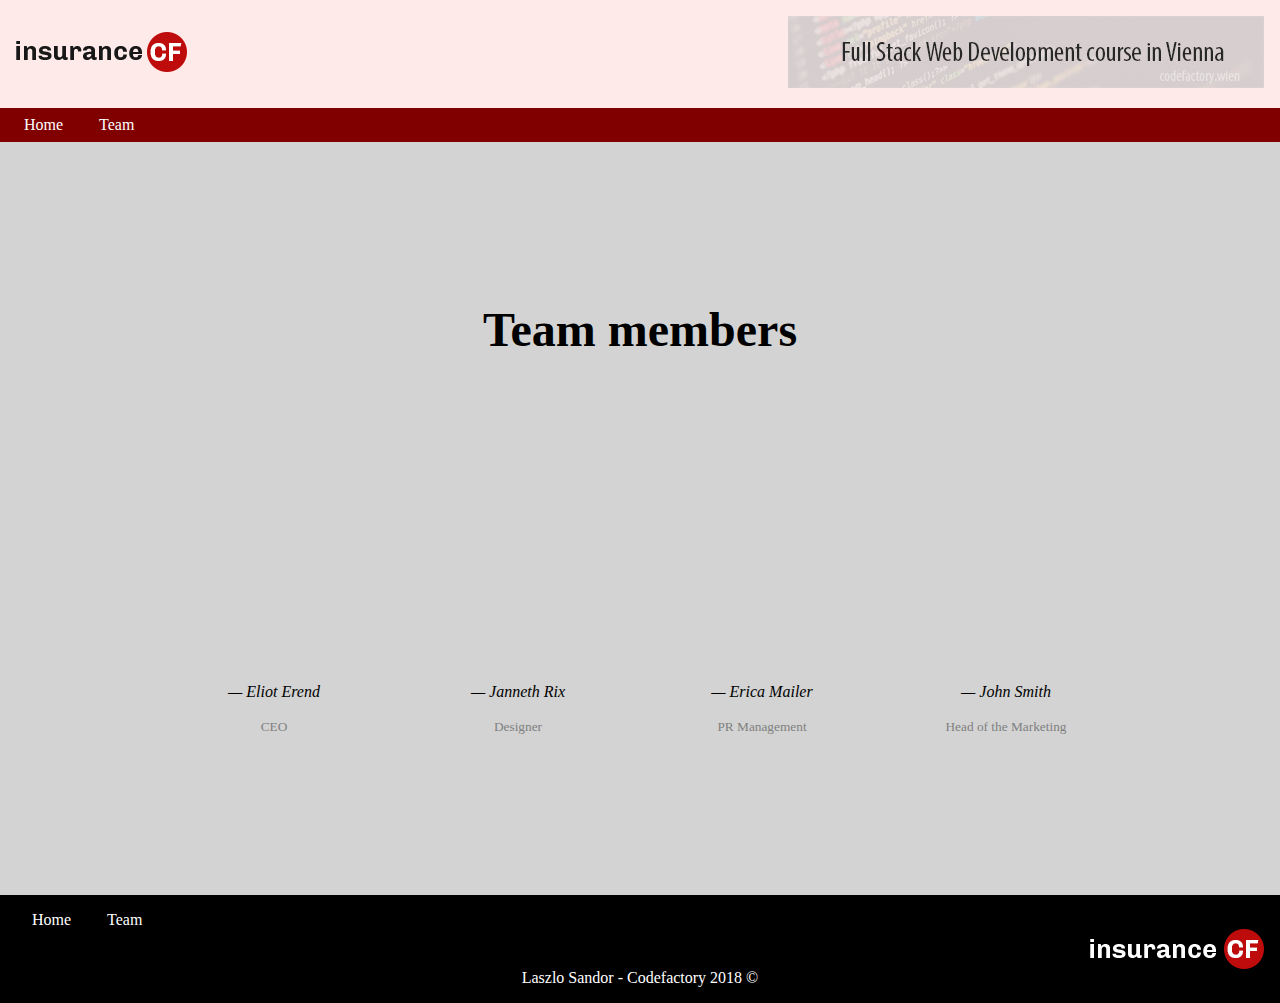
==== team.html @ f218b5af "adding team.html + js + media-query" ====
<!DOCTYPE html>
<html lang="en">
<head>
    <meta charset="UTF-8">
    <meta name="viewport" content="width=device-width, initial-scale=1.0">
    <meta http-equiv="X-UA-Compatible" content="ie=edge">
    <title>Document</title>
    <link rel="stylesheet" href="./assets/css/main.css">
</head>
<body>

    <header>
        <nav class="navbar">
            <div class="navbar-top">
                <a href="./index.html"><img src="./img/logo.png" alt="logo"></a>
                <a href="https://www.codefactory.wien"><img src="/img/banner.png" alt="banner"></a>
            </div>
            <ul class="list">
                <li class="list-item"><a href="./index.html">Home</a></li>
                <li class="list-item"><a href="./team.html">Team</a></li>
            </ul>
        </nav>
    </header>

    <section class="team">
        <h1>Team members</h1>
        <div class="member">
            <div class="avatar">

            </div>
            <p>&mdash; Eliot Erend</p>
            <small>CEO</small>
        </div>
        <div class="member">
            <div class="avatar">

            </div>
            <p>&mdash; Janneth Rix</p>
            <small>Designer</small>
        </div>
        <div class="member">
            <div class="avatar">

            </div>
            <p>&mdash; Erica Mailer</p>
            <small>PR Management</small>
        </div>
        <div class="member">
            <div class="avatar">

            </div>
            <p>&mdash; John Smith</p>
            <small>Head of the Marketing</small>
        </div>
    </section>

    <footer>
        <ul class="list">
            <li class="list-item"><a href="./index.html">Home</a></li>
            <li class="list-item"><a href="./team.html">Team</a></li>
        </ul>

        <img src="/img/logo-inv.png" alt="logo-inverted">
        <p>Laszlo Sandor - Codefactory 2018 &copy;</p>
    </footer>

    
</body>
</html>
---- assets/css/main.css ----
body {
  margin: 0;
  padding: 0;
  background-color: lightgrey;
}

header nav.navbar div.navbar-top {
  padding: 1em;
  background-color: #ffeaea;
  display: -webkit-box;
  display: -ms-flexbox;
  display: flex;
  -webkit-box-pack: justify;
      -ms-flex-pack: justify;
          justify-content: space-between;
  -webkit-box-align: center;
      -ms-flex-align: center;
          align-items: center;
}

@media screen and (max-width: 768px) {
  header nav.navbar div.navbar-top img[alt="banner"] {
    display: none;
  }
}

header nav.navbar ul.list {
  padding: 0.5em;
  margin: 0;
  background-color: maroon;
}

@media screen and (max-width: 768px) {
  header nav.navbar ul.list {
    text-align: center;
    font-size: 1.5em;
  }
}

header nav.navbar ul.list li.list-item {
  display: inline-block;
}

header nav.navbar ul.list li.list-item a, header nav.navbar ul.list li.list-item a:link, header nav.navbar ul.list li.list-item a:visited {
  text-decoration: none;
  color: white;
  padding: 0 1em;
}

section.calc-container div.hero {
  height: 500px;
  margin-bottom: 40px;
  background: url("../../img/traffic-332857_1920.jpg");
  background-size: cover;
  background-position: center;
}

section.calc-container div.hero h1 {
  margin: 0;
  color: white;
  padding: 1em;
}

section.calc-container div.calc-box {
  margin: 0 auto;
  margin-top: -475px;
  height: 550px;
  width: 80%;
  max-width: 1000px;
  background-color: rgba(255, 255, 255, 0.7);
  border: 2px solid grey;
}

@media screen and (max-width: 768px) {
  section.calc-container div.calc-box {
    height: 500px;
    width: 90%;
  }
}

section.calc-container div.calc-box h2 {
  text-align: center;
  font-size: 3em;
  color: #1d1d1d;
  margin: 0;
  margin-top: 0.5em;
}

@media screen and (max-width: 768px) {
  section.calc-container div.calc-box h2 {
    font-size: 1.4em;
  }
}

section.calc-container div.calc-box form {
  padding: 2em;
  display: -ms-grid;
  display: grid;
  grid-gap: 3em;
  -ms-grid-columns: 1fr 1fr;
      grid-template-columns: 1fr 1fr;
}

@media screen and (max-width: 768px) {
  section.calc-container div.calc-box form {
    display: block;
  }
}

section.calc-container div.calc-box form div.field label {
  display: block;
}

section.calc-container div.calc-box form div.field input {
  width: 100%;
  height: 50px;
}

section.calc-container div.calc-box form div.field select {
  width: 100%;
  height: 50px;
}

section.calc-container div.calc-box form #calcBtn {
  -ms-grid-column: 1;
  -ms-grid-column-span: 2;
  grid-column: 1/3;
  width: 50%;
  border-radius: 15px;
  background-color: green;
  color: white;
  font-size: 2em;
  padding: 0 0.25em;
  border: 0;
  margin: 0 auto;
}

@media screen and (max-width: 768px) {
  section.calc-container div.calc-box form #calcBtn {
    margin-top: 15px;
    display: block;
    font-size: 1.4em;
  }
}

section.calc-container div.calc-box form p#priceOutput {
  -ms-grid-column: 1;
  -ms-grid-column-span: 2;
  grid-column: 1/3;
  font-size: 2em;
  margin: 0;
  text-align: center;
  color: green;
}

@media screen and (max-width: 768px) {
  section.calc-container div.calc-box form p#priceOutput {
    margin-top: 1em;
    font-size: 1.1em;
  }
}

section.calc-container div.hero-message {
  text-align: center;
  font-size: 1.8em;
  width: 80%;
  margin: 0 auto;
}

section.calc-container div.hero-message h3 {
  margin-bottom: 0;
}

section.calc-container div.hero-message p {
  margin-top: 5px;
}

section.options {
  background-color: white;
  padding: 7em;
  display: -ms-grid;
  display: grid;
  -ms-grid-columns: 1fr 1fr;
      grid-template-columns: 1fr 1fr;
  grid-gap: 7em;
}

@media screen and (max-width: 768px) {
  section.options {
    display: block;
    padding: 1em;
  }
}

section.options div.card {
  background-color: white;
  -webkit-box-shadow: 0 2px 6px rgba(0, 0, 0, 0.3);
          box-shadow: 0 2px 6px rgba(0, 0, 0, 0.3);
  border-top: 2px solid black;
  padding: 1em;
}

@media screen and (max-width: 768px) {
  section.options div.card {
    margin: 1em 0;
  }
}

section.options div.card h3 {
  margin: 0;
  color: #6bc0dd;
  font-weight: 400;
  font-size: 1.4em;
}

section.options div.card h4 {
  margin: 0;
}

section.options div.card small {
  color: grey;
}

section.options div.card p {
  margin: 0;
}

section.options div.card ul {
  list-style-type: none;
  padding-left: 0.5em;
}

section.options div.card ul li {
  margin-bottom: 0.5em;
}

section.options div.card ul li::before {
  content: "\2714\0020";
  margin-right: 5px;
  display: inline-block;
  color: #6bc0dd;
}

section.team {
  padding: 10em;
  display: -ms-grid;
  display: grid;
  -ms-grid-columns: 1fr 1fr 1fr 1fr;
      grid-template-columns: 1fr 1fr 1fr 1fr;
  grid-gap: 1em;
  justify-items: center;
}

@media screen and (max-width: 768px) {
  section.team {
    padding: 3em;
    -ms-grid-columns: 1fr;
        grid-template-columns: 1fr;
  }
}

section.team h1 {
  -ms-grid-column: 1;
  -ms-grid-column-span: 4;
  grid-column: 1/5;
  margin-top: 0;
  margin-bottom: 3em;
  font-size: 3em;
}

@media screen and (max-width: 768px) {
  section.team h1 {
    grid-column: unset;
    text-align: center;
    margin-bottom: 1em;
  }
}

section.team small {
  color: grey;
}

section.team div.member {
  text-align: center;
}

section.team div.member div.avatar {
  width: 150px;
  height: 150px;
  background-color: #eee;
  border-radius: 150px;
  background: url("https://images.unsplash.com/photo-1507003211169-0a1dd7228f2d?ixlib=rb-1.2.1&ixid=eyJhcHBfaWQiOjEyMDd9&auto=format&fit=crop&w=634&q=80");
  background-size: cover;
  background-position: center;
}

section.team div.member p {
  font-style: italic;
}

section.team div.member:nth-of-type(2) div.avatar {
  background: url("https://images.unsplash.com/photo-1494790108377-be9c29b29330?ixlib=rb-1.2.1&ixid=eyJhcHBfaWQiOjEyMDd9&auto=format&fit=crop&w=634&q=80");
  background-size: cover;
  background-position: top;
}

section.team div.member:nth-of-type(3) div.avatar {
  background: url("https://images.unsplash.com/photo-1544005313-94ddf0286df2?ixlib=rb-1.2.1&ixid=eyJhcHBfaWQiOjEyMDd9&auto=format&fit=crop&w=634&q=80");
  background-size: cover;
  background-position: top;
}

section.team div.member:nth-of-type(4) div.avatar {
  background: url("https://images.unsplash.com/photo-1509460913899-515f1df34fea?ixlib=rb-1.2.1&ixid=eyJhcHBfaWQiOjEyMDd9&auto=format&fit=crop&w=634&q=80");
  background-size: cover;
  background-position: center;
}

footer {
  background-color: black;
  padding: 1em;
}

footer ul.list {
  margin: 0;
  padding: 0;
}

footer ul.list li.list-item {
  display: inline-block;
}

footer ul.list li.list-item a, footer ul.list li.list-item a:link, footer ul.list li.list-item a:visited {
  color: white;
  text-decoration: none;
  padding: 0 1em;
}

footer img {
  display: block;
  margin: 0 0 0 auto;
}

footer p {
  margin: 0;
  color: white;
  text-align: center;
}
/*# sourceMappingURL=main.css.map */
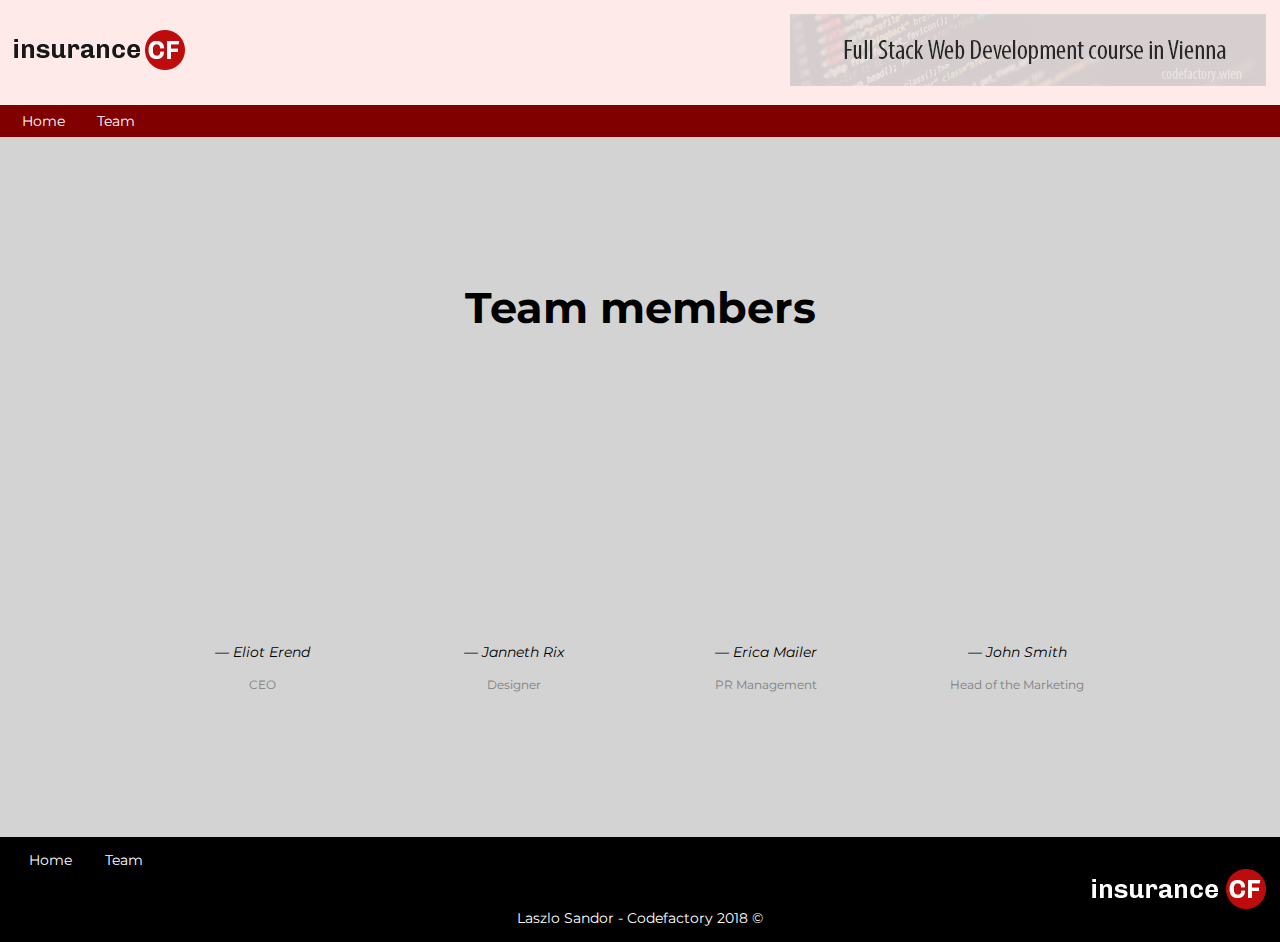
==== commit f0740356: "team.html img fix" ====
--- a/team.html
+++ b/team.html
@@ -9,11 +9,12 @@
 </head>
 <body>
 
+    <!-- HEADER -->
     <header>
         <nav class="navbar">
             <div class="navbar-top">
-                <a href="./index.html"><img src="./img/logo.png" alt="logo"></a>
-                <a href="https://www.codefactory.wien"><img src="/img/banner.png" alt="banner"></a>
+                <a href="./index.html"><img src="./assets/img/logo.png" alt="logo"></a>
+                <a href="https://www.codefactory.wien"><img src="./assets/img/banner.png" alt="banner"></a>
             </div>
             <ul class="list">
                 <li class="list-item"><a href="./index.html">Home</a></li>
@@ -22,6 +23,7 @@
         </nav>
     </header>
 
+    <!-- TEAM SECTION -->
     <section class="team">
         <h1>Team members</h1>
         <div class="member">
@@ -54,13 +56,14 @@
         </div>
     </section>
 
+    <!-- FOOTER -->
     <footer>
         <ul class="list">
             <li class="list-item"><a href="./index.html">Home</a></li>
             <li class="list-item"><a href="./team.html">Team</a></li>
         </ul>
 
-        <img src="/img/logo-inv.png" alt="logo-inverted">
+        <img src="./assets/img/logo-inv.png" alt="logo-inverted">
         <p>Laszlo Sandor - Codefactory 2018 &copy;</p>
     </footer>
 
--- a/assets/css/main.css
+++ b/assets/css/main.css
@@ -1,7 +1,10 @@
+@import url("https://fonts.googleapis.com/css?family=Montserrat:400,700&display=swap");
 body {
   margin: 0;
   padding: 0;
   background-color: lightgrey;
+  font-family: 'Montserrat', sans-serif;
+  font-size: 0.9em;
 }
 
 header nav.navbar div.navbar-top {
@@ -50,7 +53,7 @@
 section.calc-container div.hero {
   height: 500px;
   margin-bottom: 40px;
-  background: url("../../img/traffic-332857_1920.jpg");
+  background: url("../img/traffic-332857_1920.jpg");
   background-size: cover;
   background-position: center;
 }
@@ -92,7 +95,7 @@
   }
 }
 
-section.calc-container div.calc-box form {
+section.calc-container div.calc-box div#form {
   padding: 2em;
   display: -ms-grid;
   display: grid;
@@ -102,30 +105,30 @@
 }
 
 @media screen and (max-width: 768px) {
-  section.calc-container div.calc-box form {
+  section.calc-container div.calc-box div#form {
     display: block;
   }
 }
 
-section.calc-container div.calc-box form div.field label {
+section.calc-container div.calc-box div#form div.field label {
   display: block;
 }
 
-section.calc-container div.calc-box form div.field input {
+section.calc-container div.calc-box div#form div.field input {
   width: 100%;
   height: 50px;
 }
 
-section.calc-container div.calc-box form div.field select {
+section.calc-container div.calc-box div#form div.field select {
   width: 100%;
   height: 50px;
 }
 
-section.calc-container div.calc-box form #calcBtn {
+section.calc-container div.calc-box div#form #calcBtn {
   -ms-grid-column: 1;
   -ms-grid-column-span: 2;
   grid-column: 1/3;
-  width: 50%;
+  width: 30%;
   border-radius: 15px;
   background-color: green;
   color: white;
@@ -136,14 +139,16 @@
 }
 
 @media screen and (max-width: 768px) {
-  section.calc-container div.calc-box form #calcBtn {
+  section.calc-container div.calc-box div#form #calcBtn {
     margin-top: 15px;
     display: block;
     font-size: 1.4em;
-  }
-}
-
-section.calc-container div.calc-box form p#priceOutput {
+    padding: 0.5em;
+    width: 70%;
+  }
+}
+
+section.calc-container div.calc-box div#form p#priceOutput {
   -ms-grid-column: 1;
   -ms-grid-column-span: 2;
   grid-column: 1/3;
@@ -154,7 +159,7 @@
 }
 
 @media screen and (max-width: 768px) {
-  section.calc-container div.calc-box form p#priceOutput {
+  section.calc-container div.calc-box div#form p#priceOutput {
     margin-top: 1em;
     font-size: 1.1em;
   }
@@ -206,6 +211,12 @@
   }
 }
 
+@media screen and (min-width: 2000px) {
+  section.options div.card {
+    margin: 1em 15em;
+  }
+}
+
 section.options div.card h3 {
   margin: 0;
   color: #6bc0dd;
